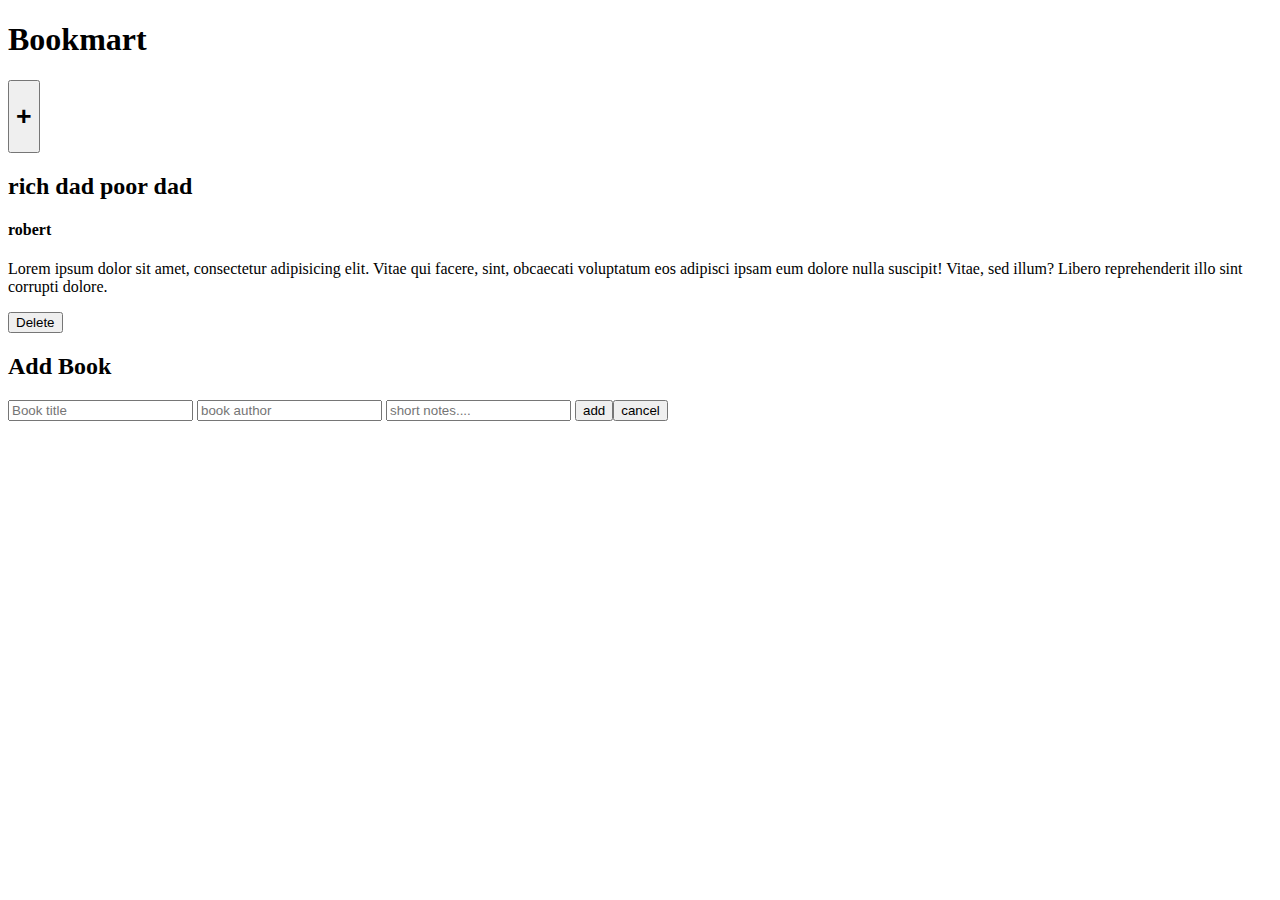
==== bookmart.html @ 92d96d22 "Add files via upload" ====
<!DOCTYPE html>
<html lang="en">

<head>
    <meta charset="UTF-8">
    <meta name="viewport" content="width=device-width, initial-scale=1.0">
    <title>Bookmart</title>
    <link rel="stylesheet" href="bob.css">

</head>

<body>
    <header>
        <h1>Bookmart</h1>
    </header>
    <summary id="ok">
        <button onclick="addpop()" class="btn">
            <h1 class="k">+</h1>
        </button>
    </summary>
    <summary id="sum">   
       <div id="neww">
         <h2>rich dad poor dad</h2>
            <h4>robert</h4>
            <p>Lorem ipsum dolor sit amet, consectetur adipisicing elit. Vitae qui facere, sint, obcaecati voluptatum
                eos adipisci ipsam eum dolore nulla suscipit! Vitae, sed illum? Libero reprehenderit illo sint corrupti
                dolore.</p>
                <button id="btn2">Delete</button>
      </summary>     
    </div>
    <div id="popblack"></div>
    <div id='popfront'>
        <h2 class="j">Add Book</h2>
        <input placeholder="Book title" class="no" id="title" type="text">

        <input placeholder="book author" class="no" id="author" type="text">
        <input placeholder="short notes...." class='short' id="notes" type="text">
        <button onclick="newbox()" class="c1">add</button><button onclick="can()" class="c2">cancel</button>
    </div>
 
    <script>

        var o = document.getElementById("btn2")
        o.addEventListener("mouseover", function () { o.style.backgroundColor = "rgb(191, 175, 175)" })
        o.addEventListener("mouseout", function () { o.style.backgroundColor = "red" })
        function addpop() {
            var pb = document.getElementById("popblack").style.display = "block"
            var pf = document.getElementById("popfront").style.display = "block"
        }
        function can() {
            var pb = document.getElementById("popblack").style.display = "none"
            var pf = document.getElementById("popfront").style.display = "none"
        }
        function newbox(){
            var newww=document.getElementById("neww")
        var til=document.getElementById("title").value
        var aut=document.getElementById("author").value
        var not=document.getElementById("notes").value
        var su=document.getElementById("sum")
   var newdi=document.createElement("div")
   su.append(newdi)
        var newtil=document.createElement("h2")
        newtil.textContent=til
        newdi.append(newtil)
        var newaut=document.createElement("h4")
        newaut.textContent=aut
        newdi.append(newaut)
        var newnot=document.createElement("p")
        newnot.textContent=not
        newdi.append(newnot)    
    }

    </script>

</body>

</html>
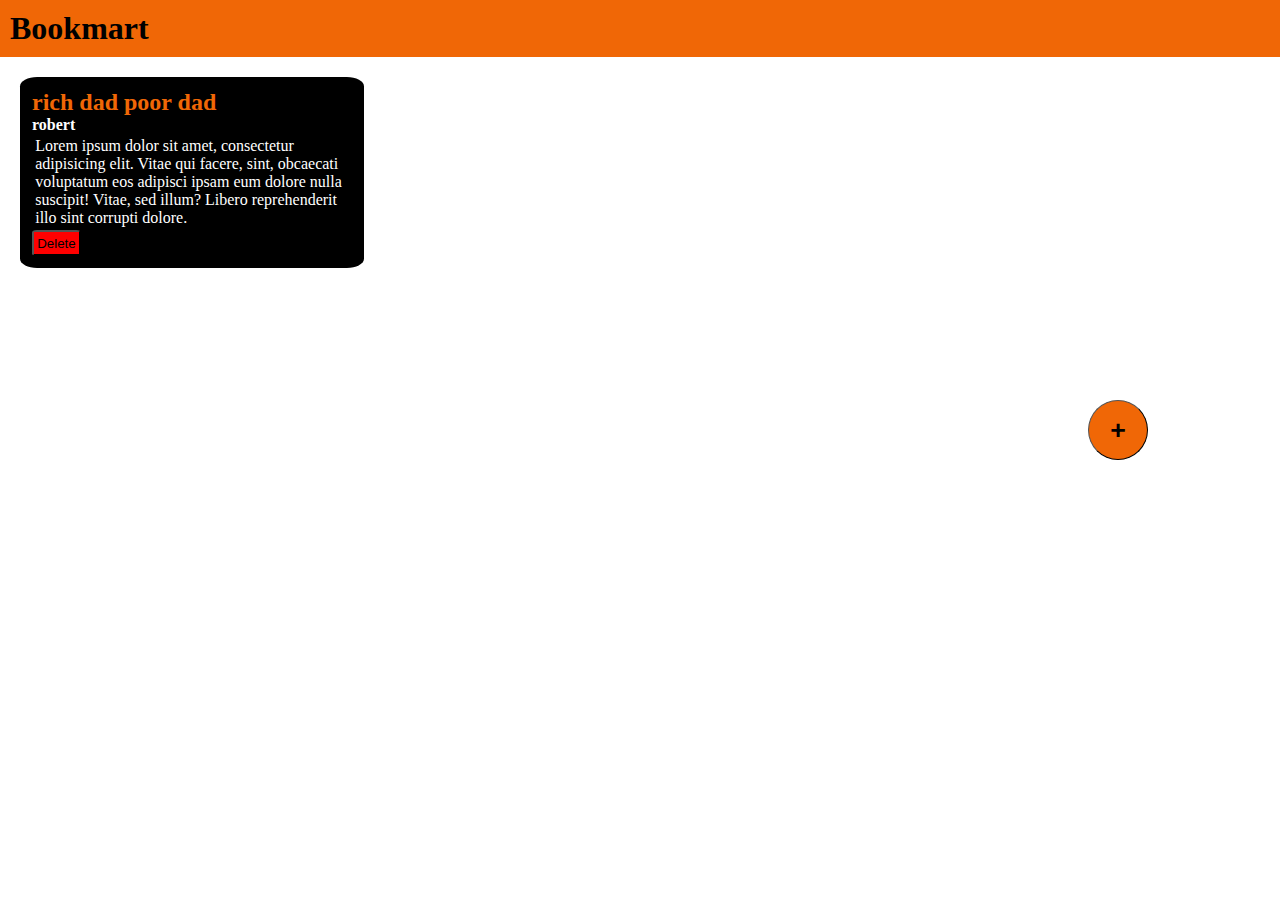
==== commit 1c73f721: "Add files via upload" ====
--- a/bookmart.html
+++ b/bookmart.html
@@ -71,6 +71,137 @@
     }
 
     </script>
+    <style>
+        * {
+    margin: 0px;
+    padding: 0px;
+}
+
+h1 {
+    background-color: rgb(240, 103, 6);
+    padding: 10px;
+    font-style: initial;
+}
+
+.btn {
+    width: 60px;
+    height: 60px;
+    background-color: rgb(240, 103, 6);
+    border-radius: 50%;
+    border-width: 1px;
+    border-color: black;
+
+                  }
+
+#ok {
+    margin-top: 50px;
+    display: flex;
+    flex-wrap: wrap;
+    position: fixed;
+    left: 85%;
+    top: 350px;
+}
+
+.k {
+    border-radius: 30px;
+    background-color: transparent;
+
+}
+
+div {
+    margin: 20px;
+    background-color: black;
+    display: flex;
+    width: 25%;
+    height: 30%;
+    flex-wrap: wrap;
+    border-radius: 5%;
+    padding: 12px;
+}
+
+h2 {
+    color: rgb(240, 103, 6);
+    flex-basis: 100%;
+
+}
+
+h4 {
+    color: white;
+}
+
+p {
+    color: white;
+    padding: 1%;
+}
+
+#btn2 {
+    background-color: red;
+    border-radius: 10%;
+    padding: 1%;
+    border: 0%;
+}
+
+#popblack {
+    margin: 0px;
+    padding: 0px;
+    border-radius: 0px;
+    position: absolute;
+    left: 0%;
+    top: 0%;
+    width: 100%;
+    height: 100%;
+    opacity: 80%;
+    z-index: 1;
+    display: none;
+}
+
+#popfront {
+    position: absolute;
+    background-color: rgb(240, 103, 6);
+    display: none;
+    z-index: 2;
+    margin-left: 35%;
+    padding: 20px;
+   
+}
+
+.j {
+    color: black;
+    padding: 10px;
+}
+
+.no {
+    background-color: rgb(240, 103, 6);
+    border: 0px;
+    flex-basis: 100%;
+    padding: 8px;
+
+}
+
+::placeholder {
+    color: black;
+}
+
+.short {
+    background-color: transparent;
+    flex-basis: 100%;
+    padding: 8px;
+    display: block;
+    width: 80%;
+}
+
+.c2,
+.c1 {
+    background-color: black;
+    color: white;
+    border: 0px;
+    margin: 4%;
+    padding: 5px;
+    flex-basis: 100%;
+    width: 70px;
+}
+
+    </style>
 
 </body>
 
